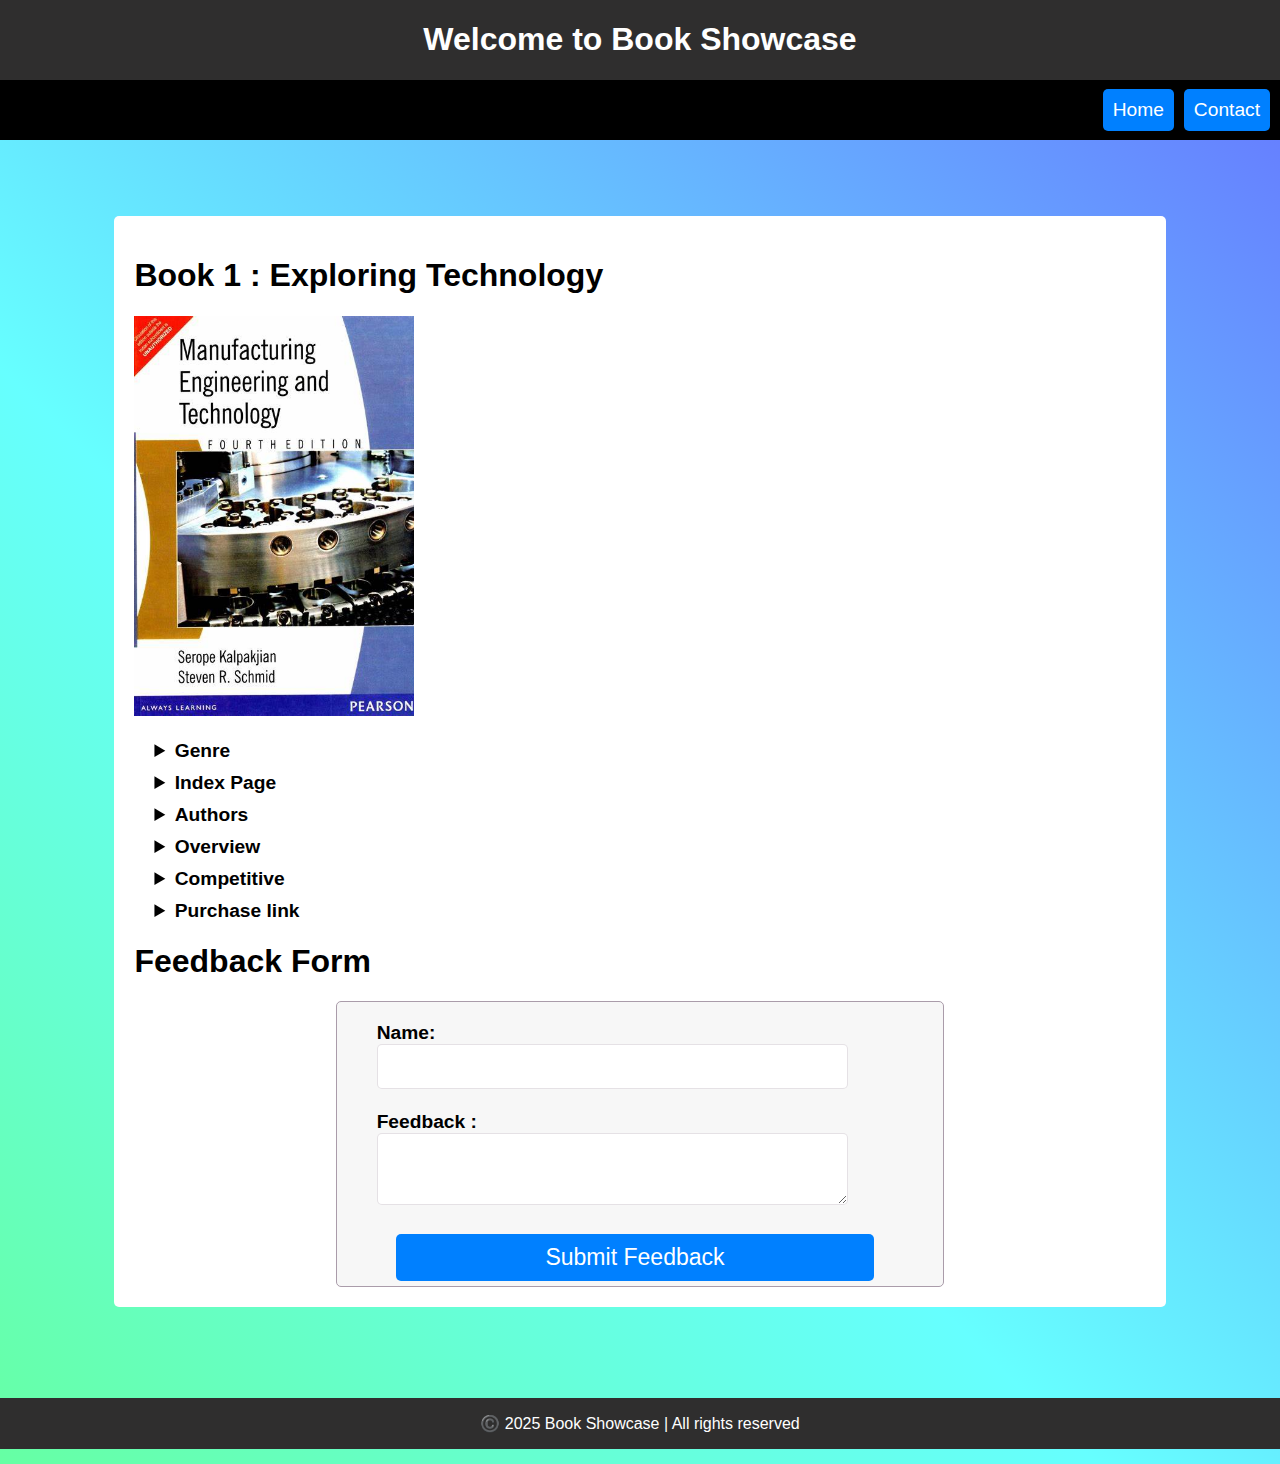
==== src/html/book1.html @ 25f547d1 "0.0.1" ====
<!DOCTYPE html>
<html lang="en">
<head>
    <meta charset="UTF-8">
    <meta name="viewport" content="width=device-width, initial-scale=1.0">
    <title>OutlookOfBook</title>
    <link rel="stylesheet" href="../styles/style.css">
    <link rel="stylesheet" href="../styles/books.css">
</head>
<body>
    <header>
        <div class="head">
            <h1>Welcome to Book Showcase</h1>
        </div>
        <nav>
            <a href="../../index.html">
                <button class="btn-primary">Home</button>
            </a>
            <a href="">
                <button class="btn-primary">Contact</button>
            </a>
        </nav>
    </header>
    <section>
        <main>
            <h1>Book 1 : Exploring Technology</h1>
            <img src="../../Images/b1.jpeg" alt="">
            <div class="det">
                <details>
                    <summary><strong>Genre</strong></summary>
                    <ul>
                        <li>Technology</li>
                        <li>Education</li>
                    </ul>
                </details>
                <details>
                    <summary><strong>Index Page</strong></summary>
                    <ul>
                        <li>Introduction</li>
                        <li>Chapter 1 : Overview</li>
                        <li>Chapter 2 : Advanced Concepts</li>
                    </ul>
                </details>
                <details>
                    <summary><strong>Authors</strong></summary>
                    <ul type="none">
                        <li>Serope Kalpakjian  Steven R.Schmid</li>
                    </ul>
                </details>
                <details>
                    <summary><strong>Overview</strong></summary>
                    <p>This book proovides detailed insights into technology and communination Skills for professinal and students.</p>
                </details>
                <details>
                    <summary><strong>Competitive</strong></summary>
                    <p>Highly recommended for IT and communication related government exams</p>
                </details>
                <details>
                    <summary><strong>Purchase link</strong></summary>
                    <a href="" style="text-decoration: underline;">Amazon</a>
                </details>
            </div>
            <h1>Feedback Form</h1>
            <div class="feed">
                <form>
                    <ul type="none">
                        <li><strong>Name:</strong></li>
                        <li><input type="text" name="" id="" class="form-control"></li>
                        <br>
                        <li><strong>Feedback :</strong></li>
                        <li><textarea name="" id="" class="form-control"></textarea></li>
                    </ul>
                    <div class="sub">
                        <button class="btn-primary">Submit Feedback</button>
                    </div>
            </form>
            </div>
            

        </main>
    </section>

    <footer>
        <p>©️ 2025 Book Showcase | All rights reserved</p>
    </footer>
</body>
</html>
---- src/styles/style.css ----
*{
    font-family:'Lucida Sans', 'Lucida Sans Regular', 'Lucida Grande', 'Lucida Sans Unicode', Geneva, Verdana, sans-serif;
}
body {
    background: linear-gradient(45deg, hsl(0, 100%, 70%), hsl(60, 100%, 70%), 
                                        hsl(120, 100%, 70%), hsl(180, 100%, 70%), 
                                        hsl(240, 100%, 70%), hsl(300, 100%, 70%), hsl(360, 100%, 70%));
    background-size: 400% 400%;
    animation: anim 30s infinite linear;
    position: relative;
}

@keyframes anim {
    0% { background-position: 0% 0%; }
    15%{background-position: 0% 25%;}
    25%{background-position: 0% 50%;}
    35%{background-position: 0% 75%;}

    50% { background-position: 0% 100%; }

    65% { background-position: 0% 0%; }
    75%{background-position: 0% 25%;}
    85%{background-position: 0% 50%;}
    100%{background-position: 0% 75%;}
}

header{
    background-color: rgb(47, 46, 46);
    color: white;
    margin: -8px;
    margin-bottom: 0px;
    text-decoration:2px black dashed;
}
nav{
    background-color: black;
    height: 60px;
    display: flex;
    justify-content: end;
    align-items: center;
}
.btn-primary{
    margin-right: 10px;
    border: none;
    background-color: rgb(0, 128, 255);
    color: white;
    font-size: larger;
    border-radius: 5px;
    padding: 10px;
}
.btn-light{
    border: none;
    background-color: rgb(255, 255, 255);
    color: rgb(120, 116, 116);
    font-size: larger;
    border-radius: 5px;
    padding: 10px;
}
.head{
    display: flex;
    justify-content: center;
    text-align: center;
}

a{
    text-decoration: none;
}
footer{
    margin-bottom: 0px;
    margin: 15px -8px;
    background-color: rgb(47, 46, 46);
    color: white;
    display: flex;
    justify-content: center;
}
---- src/styles/books.css ----
section{
    display: flex;
    justify-content: center;
}
main{
    background-color:#fff;
    border-radius: 5px;
    padding: 20px;
}
img{
    height: 400px;
    width: 280px;
    object-fit: cover
}
.det{
    margin:20px 0 0 20px;
    font-size: larger;
}
details{
    margin-bottom: 10px;
    :hover{
        cursor: pointer;
    }
}
.det details ul{
    margin:4px 0 15px -13px;
}
form{
    border: 1px solid rgb(170, 156, 170);
    background-color: rgba(230, 230, 230, 0.3);
    width: 60%;
    border-radius: 5px;
    font-size: larger;
}
.form-control{
    width: 80%;
    border-radius: 5px;
    border: 1px solid rgba(170, 156, 170,.3);
    padding: 8px;
    font-size: larger;

}

.form-control:focus{
    box-shadow: 0 0 20px rgb(159, 202, 247);
    outline: none;
}
.feed{
    display: flex;
    justify-content: center;
}
.sub{
    display: flex;
    justify-content: center;
    padding: 5px;
}
.sub button{
    width: 80%;
}
@media screen and (orientation : landscape) {
    main{
        margin-top: 6%;
        margin-bottom: 6%;
        width: 80%;
    }
}
@media screen and (orientation : portrait) {
    main{
        margin-top: 3%;
        width: 90%;
    }
    section{
        display: flex;
        justify-content: center;
    }
}
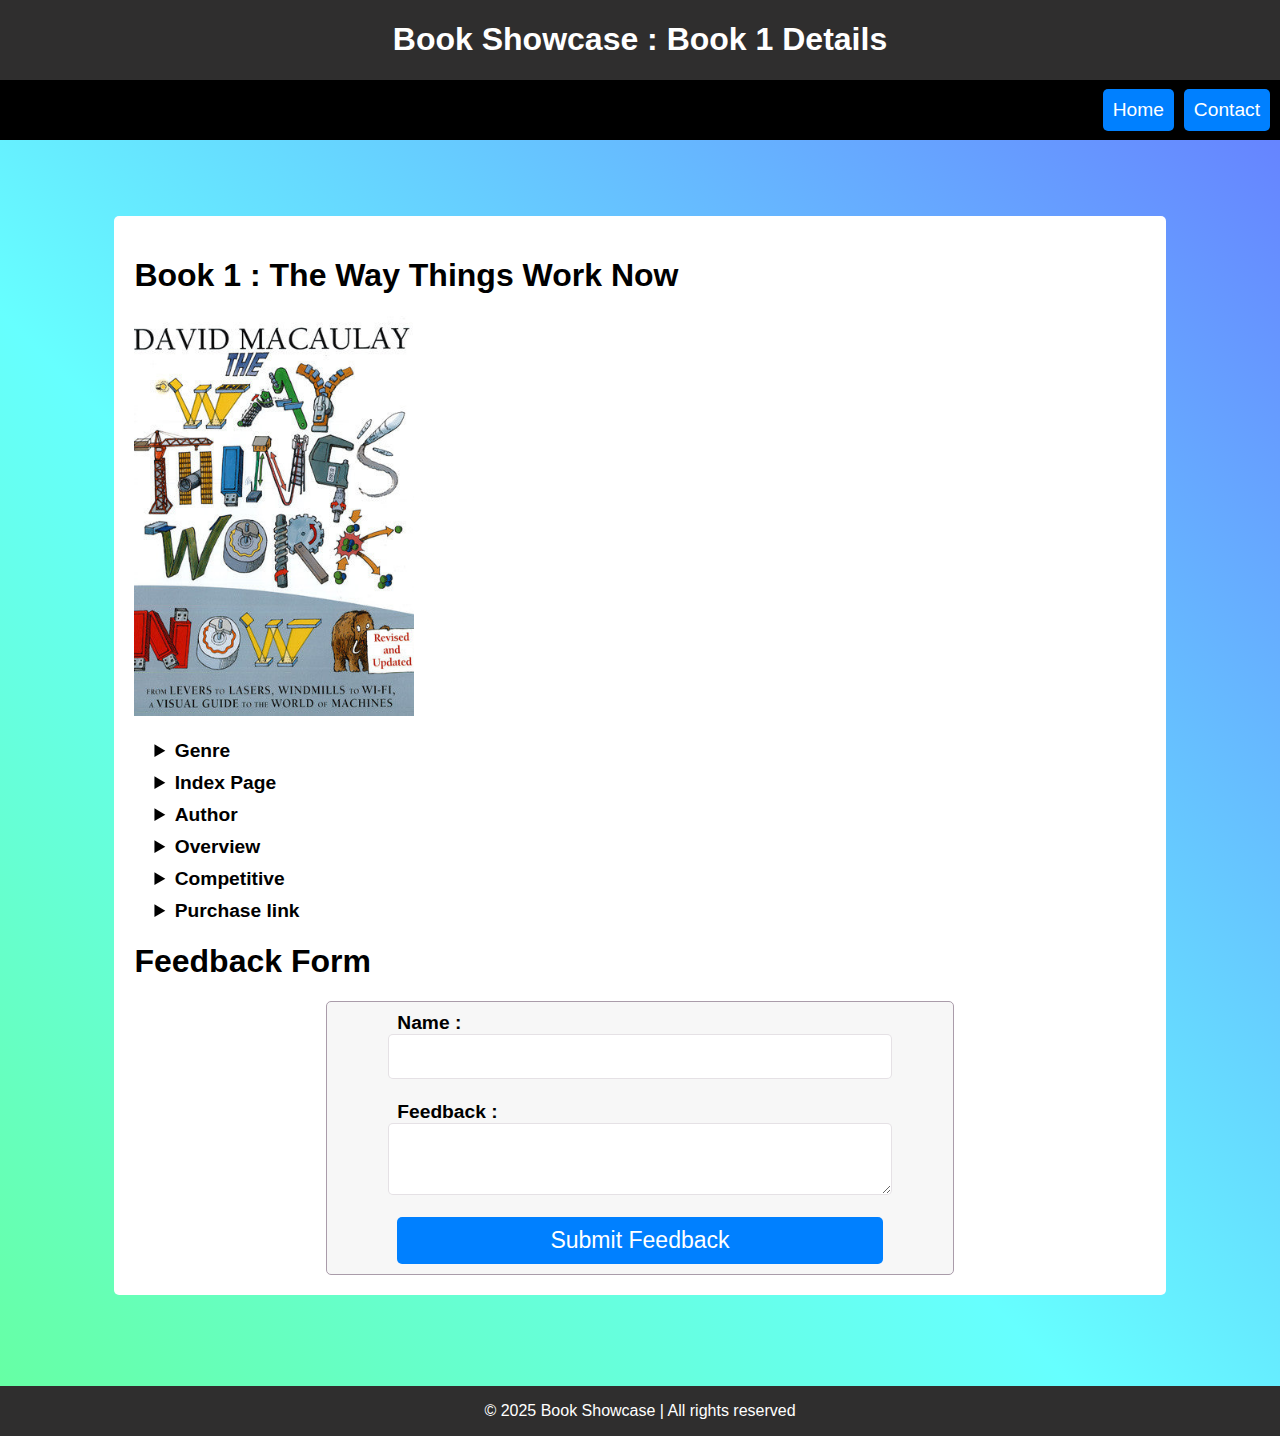
==== commit 8cdff03c: "Updates" ====
--- a/src/html/book1.html
+++ b/src/html/book1.html
@@ -10,78 +10,88 @@
 <body>
     <header>
         <div class="head">
-            <h1>Welcome to Book Showcase</h1>
+            <h1>Book Showcase : Book 1 Details</h1>
         </div>
         <nav>
             <a href="../../index.html">
                 <button class="btn-primary">Home</button>
             </a>
-            <a href="">
+            <a href="../html/contact.html">
                 <button class="btn-primary">Contact</button>
             </a>
         </nav>
     </header>
     <section>
         <main>
-            <h1>Book 1 : Exploring Technology</h1>
-            <img src="../../Images/b1.jpeg" alt="">
+            <h1>Book 1 : The Way Things Work Now</h1>
+            <img src="../../Images/b1.jpg" alt="">
             <div class="det">
                 <details>
                     <summary><strong>Genre</strong></summary>
                     <ul>
-                        <li>Technology</li>
+                        <li>Science & Technology</li>
                         <li>Education</li>
+                        <li>Non-fiction</li>
                     </ul>
                 </details>
                 <details>
                     <summary><strong>Index Page</strong></summary>
                     <ul>
                         <li>Introduction</li>
-                        <li>Chapter 1 : Overview</li>
-                        <li>Chapter 2 : Advanced Concepts</li>
+                        <li>Chapter 1 : The Mechanics of Movement</li>
+                        <li>Chapter 2 : Harnessing the Elements</li>
                     </ul>
                 </details>
                 <details>
-                    <summary><strong>Authors</strong></summary>
+                    <summary><strong>Author</strong></summary>
                     <ul type="none">
-                        <li>Serope Kalpakjian  Steven R.Schmid</li>
+                        <li>David Macaulay</li>
                     </ul>
                 </details>
                 <details>
                     <summary><strong>Overview</strong></summary>
-                    <p>This book proovides detailed insights into technology and communination Skills for professinal and students.</p>
+                    <p>The Way Things Work Now by David Macaulay is an illustrated guide to machines and technology, explaining everything from gears to computers with humor and clarity.</p>
                 </details>
                 <details>
                     <summary><strong>Competitive</strong></summary>
-                    <p>Highly recommended for IT and communication related government exams</p>
+                    <p>The Way Things Work Now is ideal for students, educators, and curious minds, simplifying mechanics and technology with clear explanations and illustrations.</p>
                 </details>
                 <details>
                     <summary><strong>Purchase link</strong></summary>
-                    <a href="" style="text-decoration: underline;">Amazon</a>
+                    <ul type="none">
+                        <li><a href="https://www.amazon.com/Way-Things-Work-Now/dp/0544824385" style="text-decoration: underline;">Amazon</a></li>
+                    </ul>
                 </details>
             </div>
             <h1>Feedback Form</h1>
             <div class="feed">
                 <form>
-                    <ul type="none">
-                        <li><strong>Name:</strong></li>
-                        <li><input type="text" name="" id="" class="form-control"></li>
-                        <br>
-                        <li><strong>Feedback :</strong></li>
-                        <li><textarea name="" id="" class="form-control"></textarea></li>
-                    </ul>
+                    <div class="inp">
+                        <div class="inp-label">
+                            <label for="usrName"><strong>Name :</strong></label>
+                        </div>
+                        <input type="text" name="" id="usrName" class="form-control">
+                    </div><br>
+                    <div class="inp">
+                        <div class="inp-label">
+                            <label for="feedback"><strong>Feedback :</strong></label>
+                        </div>
+                        <textarea name="" id="" class="form-control"></textarea>
+                    </div><br>
                     <div class="sub">
-                        <button class="btn-primary">Submit Feedback</button>
+                        <button type="submit" class="btn-primary" style="margin-right: 0px;">Submit Feedback</button>
                     </div>
-            </form>
+                </form>
             </div>
             
-
         </main>
     </section>
 
     <footer>
-        <p>©️ 2025 Book Showcase | All rights reserved</p>
+        <p>© 2025 Book Showcase | All rights reserved</p>
     </footer>
 </body>
-</html>+</html>
+<style>
+    
+</style>--- a/src/styles/style.css
+++ b/src/styles/style.css
@@ -65,8 +65,8 @@
     text-decoration: none;
 }
 footer{
-    margin-bottom: 0px;
     margin: 15px -8px;
+    margin-bottom: -8px;
     background-color: rgb(47, 46, 46);
     color: white;
     display: flex;
--- a/src/styles/books.css
+++ b/src/styles/books.css
@@ -25,12 +25,26 @@
 .det details ul{
     margin:4px 0 15px -13px;
 }
+
+.feed{
+    display: flex;
+    justify-content: center;
+}
 form{
     border: 1px solid rgb(170, 156, 170);
     background-color: rgba(230, 230, 230, 0.3);
     width: 60%;
     border-radius: 5px;
     font-size: larger;
+    padding: 10px;
+}
+.inp{
+    display: flex;
+    flex-direction: column;
+    align-items: center;
+}
+.inp-label{
+    width: 80%;
 }
 .form-control{
     width: 80%;
@@ -45,14 +59,9 @@
     box-shadow: 0 0 20px rgb(159, 202, 247);
     outline: none;
 }
-.feed{
-    display: flex;
-    justify-content: center;
-}
 .sub{
     display: flex;
     justify-content: center;
-    padding: 5px;
 }
 .sub button{
     width: 80%;
@@ -73,4 +82,7 @@
         display: flex;
         justify-content: center;
     }
+    form{
+        width: 80%;
+    }
 }